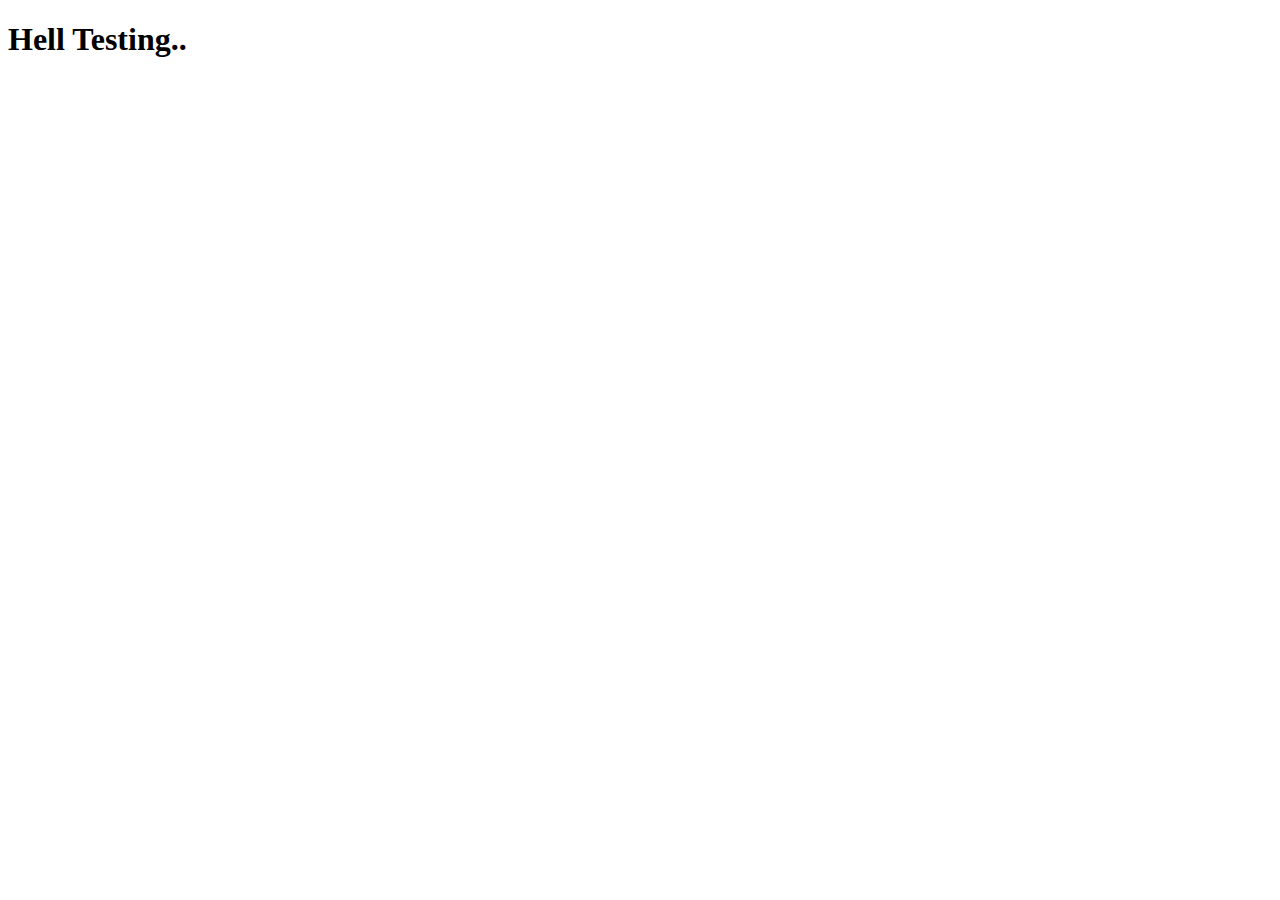
==== test.html @ 6150d5f0 "change home page" ====
<!DOCTYPE html>
<html lang="en">
	<head>
		<meta charset="UTF-8" />
		<meta http-equiv="X-UA-Compatible" content="IE=edge" />
		<meta name="viewport" content="width=device-width, initial-scale=1.0" />
		<title>Document</title>
	</head>
	<body>
		<h1>Hell Testing..</h1>
	</body>
</html>
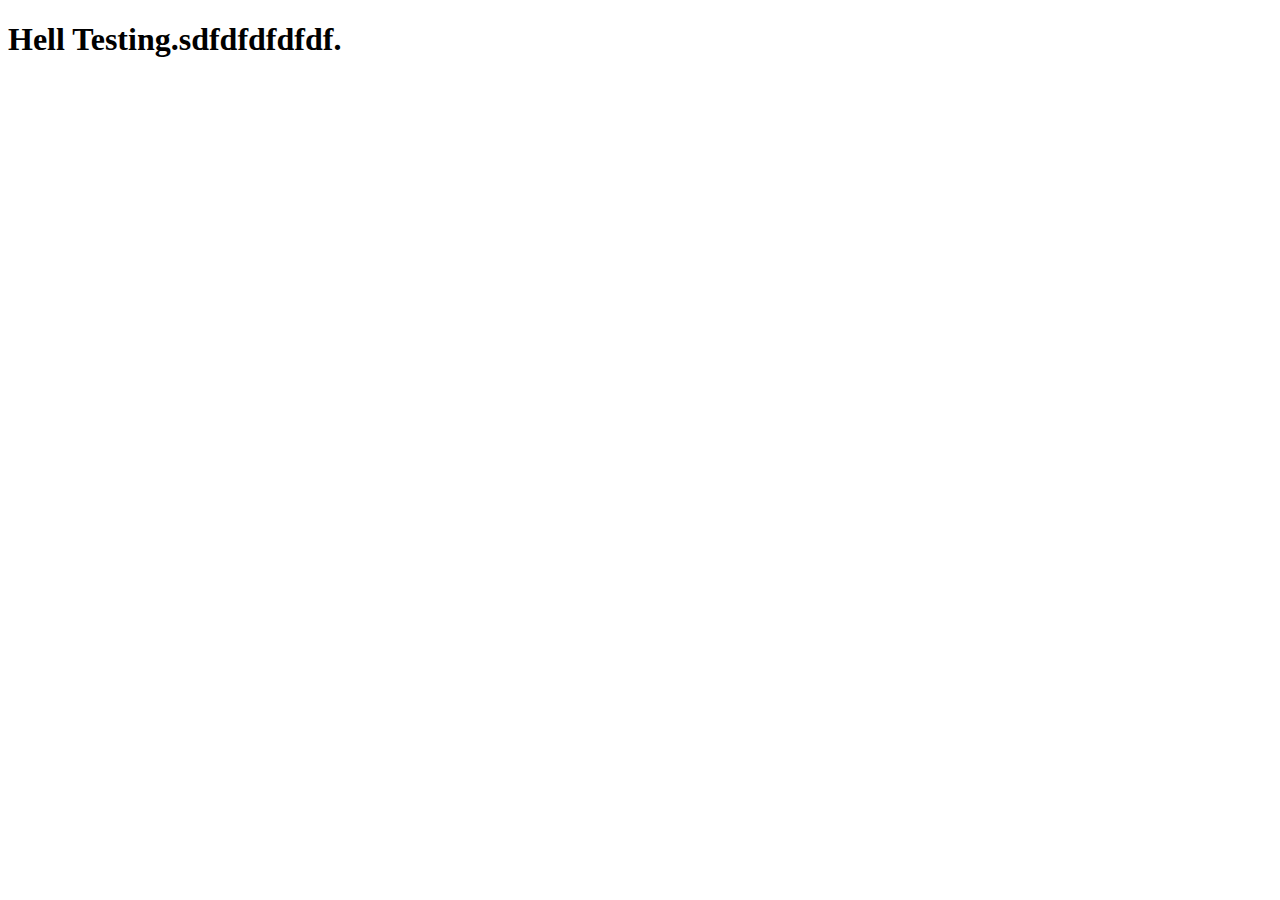
==== commit 83888f44: "dev init" ====
--- a/test.html
+++ b/test.html
@@ -7,6 +7,6 @@
 		<title>Document</title>
 	</head>
 	<body>
-		<h1>Hell Testing..</h1>
+		<h1>Hell Testing.sdfdfdfdfdf.</h1>
 	</body>
 </html>
